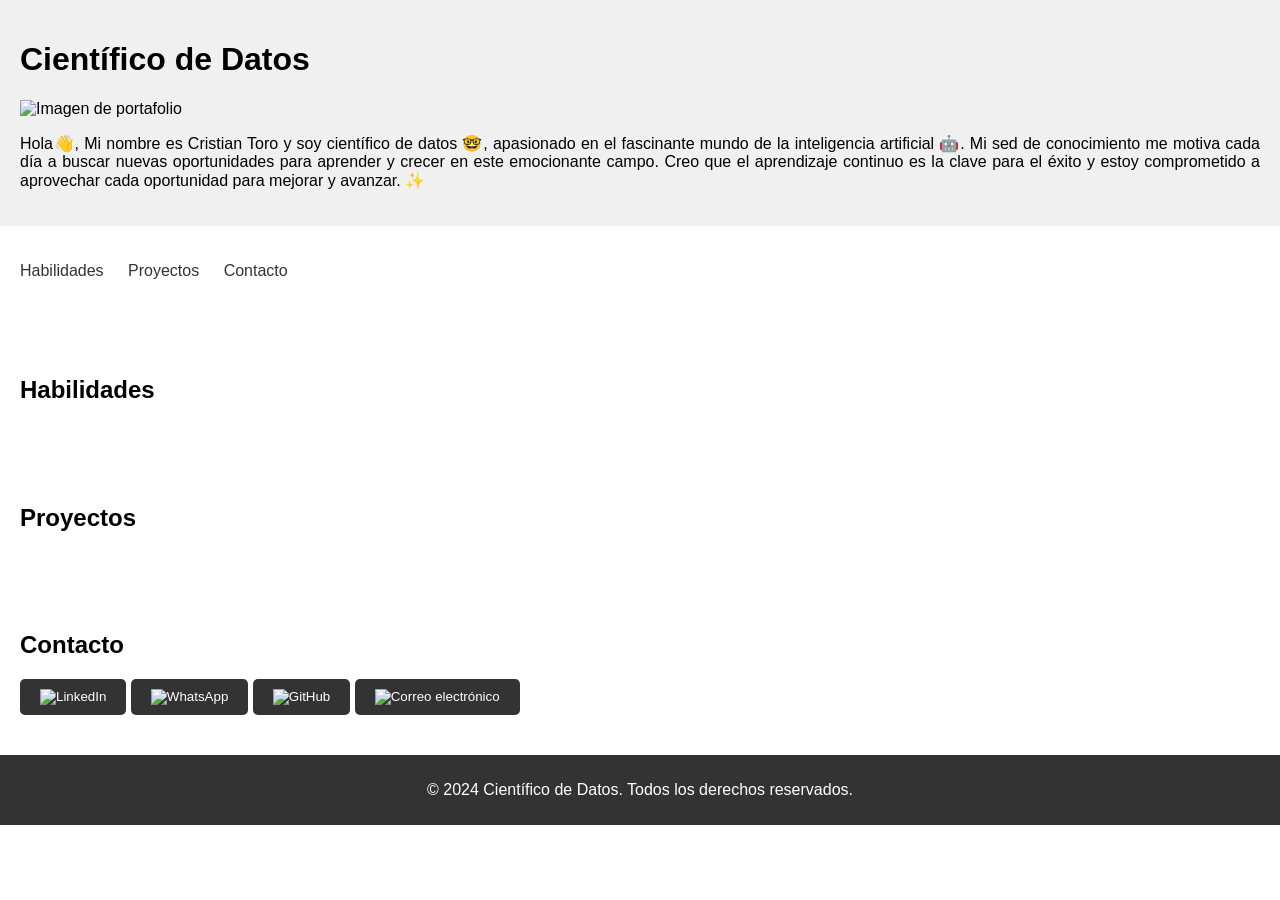
==== portafolio_web.html @ b6840dbb "primera version de mi portafolio web" ====
<!DOCTYPE html>
<html lang="es">
<head>
    <meta charset="UTF-8">
    <meta name="viewport" content="width=device-width, initial-scale=1.0">
    <title>Portafolio de Científico de Datos</title>
    <link rel="stylesheet" href="styles.css">
</head>
<body>
    <header>
        <h1>Científico de Datos</h1>
        <img src="https://i.imgur.com/1KxuQH5.png" alt="Imagen de portafolio">
        <p class = "justificar">Hola👋, Mi nombre es Cristian Toro y soy científico de datos 🤓, apasionado en el fascinante mundo de la inteligencia artificial 🤖. Mi sed de conocimiento me motiva cada día a buscar nuevas oportunidades para aprender y crecer en este emocionante campo. Creo que el aprendizaje continuo es la clave para el éxito y estoy comprometido a aprovechar cada oportunidad para mejorar y avanzar. ✨</p>
    </header>

    <nav>
        <ul>
            <li><a href="#habilidades">Habilidades</a></li>
            <li><a href="#proyectos">Proyectos</a></li>
            <li><a href="#contacto">Contacto</a></li>
        </ul>
    </nav>

    <section id="habilidades">
        <h2>Habilidades</h2>
        <!-- Aquí se insertarán las habilidades dinámicamente con JavaScript -->
    </section>

    <section id="proyectos">
        <h2>Proyectos</h2>
        <!-- Aquí se insertarán los proyectos dinámicamente con JavaScript -->
    </section>

    <section id="contacto">
        <h2>Contacto</h2>
        <!-- Botones de redes sociales -->
        <div class="redes-sociales">
            <button id="linkedinBtn"><img src="linkedin-icon.png" alt="LinkedIn"></button>
            <button id="whatsappBtn"><img src="whatsapp-icon.png" alt="WhatsApp"></button>
            <button id="githubBtn"><img src="github-icon.png" alt="GitHub"></button>
            <button id="emailBtn"><img src="email-icon.png" alt="Correo electrónico"></button>
        </div>
    </section>
    

    <footer>
        <p>&copy; 2024 Científico de Datos. Todos los derechos reservados.</p>
    </footer>

    <script src="scripts.js"></script>
</body>
</html>
---- styles.css ----
/* Estilos generales */
body {
    font-family: Arial, sans-serif;
    margin: 0;
    padding: 0;
}

header, nav, section, footer {
    padding: 20px;
}

header {
    background-color: #f0f0f0;
}

nav ul {
    list-style-type: none;
    padding: 0;
}

nav ul li {
    display: inline;
    margin-right: 20px;
}

nav ul li a {
    text-decoration: none;
    color: #333;
}

section {
    margin: 20px 0;
}

footer {
    background-color: #333;
    color: #fff;
    text-align: center;
    padding: 10px 0;
}

/* Estilos del formulario de contacto */
form {
    max-width: 400px;
    margin: 0 auto;
}

input[type="text"],
input[type="email"],
textarea {
    width: 100%;
    margin-bottom: 10px;
    padding: 10px;
    border: 1px solid #ccc;
    border-radius: 5px;
}

button {
    background-color: #333;
    color: #fff;
    border: none;
    padding: 10px 20px;
    border-radius: 5px;
    cursor: pointer;
}

button:hover {
    background-color: #555;
}

.justificar {
    text-align: justify;
}
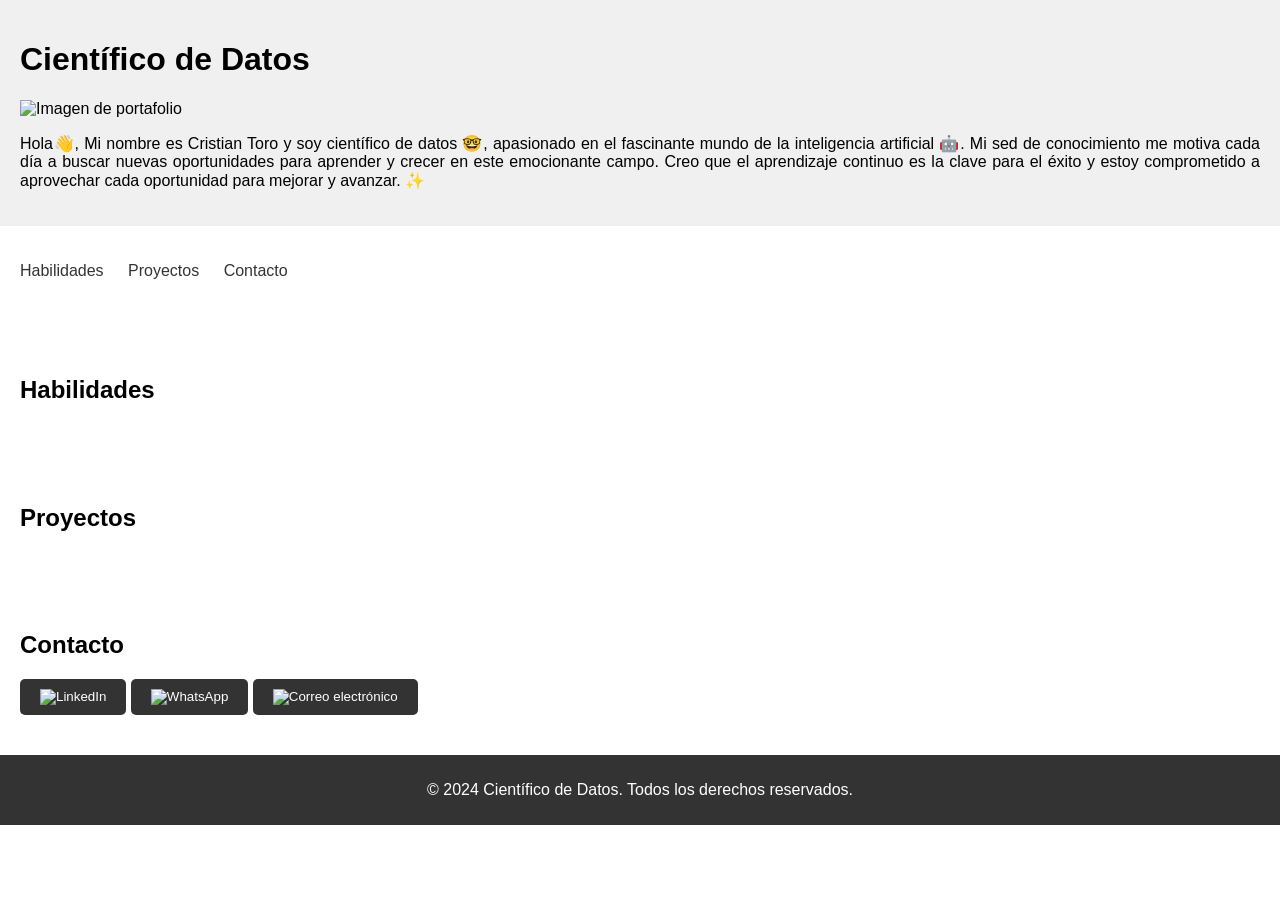
==== commit 2786aa2b: "updata html V2" ====
--- a/portafolio_web.html
+++ b/portafolio_web.html
@@ -35,10 +35,9 @@
         <h2>Contacto</h2>
         <!-- Botones de redes sociales -->
         <div class="redes-sociales">
-            <button id="linkedinBtn"><img src="linkedin-icon.png" alt="LinkedIn"></button>
-            <button id="whatsappBtn"><img src="whatsapp-icon.png" alt="WhatsApp"></button>
-            <button id="githubBtn"><img src="github-icon.png" alt="GitHub"></button>
-            <button id="emailBtn"><img src="email-icon.png" alt="Correo electrónico"></button>
+            <button id="linkedinBtn"><img src="https://imgur.com/ZRISSwc" alt="LinkedIn"></button>
+            <button id="whatsappBtn"><img src="https://imgur.com/XhDyqyJ" alt="WhatsApp"></button>
+            <button id="emailBtn"><img src="https://imgur.com/MenVVXu" alt="Correo electrónico"></button>
         </div>
     </section>
     
